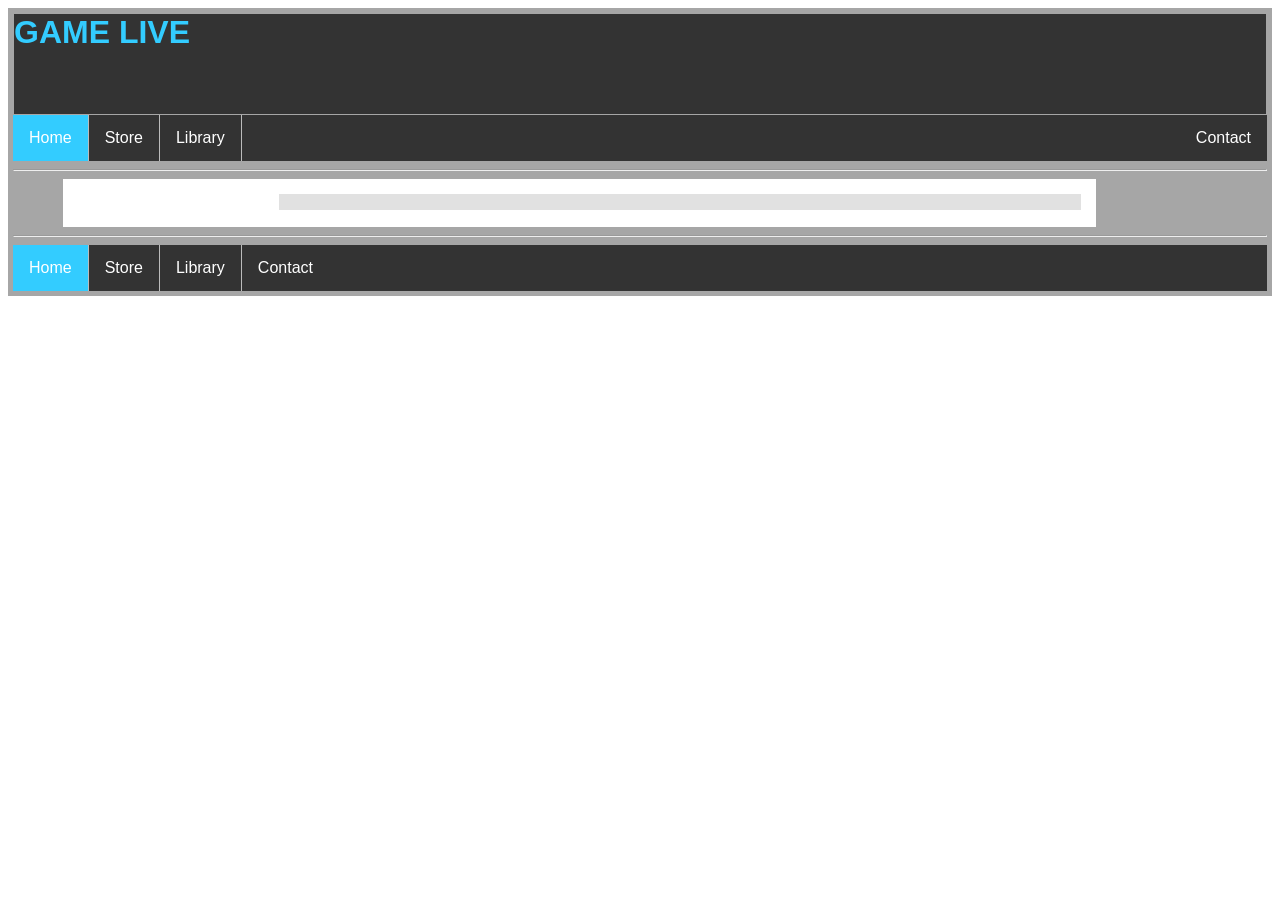
==== GameLiveHTML/Index.html @ ff0d025c "added images to store page" ====
<!DOCTYPE html>
<html>
<head>
<!-- 
	Nathan Eastep wireframe 03/24/2021
	To DO: Add images and information to content
-->
<title>Home</title>
<link rel="stylesheet" type="text/css" href="Nav.css">
<link rel="stylesheet" type="text/css" href="Main.css">
<style>

	* {
		font-family: Verdana, sans-serif
		}
	
	#container {
		background-color : #a6a6a6;
		padding:5px;
		}
		
		
	#content {
		padding:15px;
		width:80%;
		margin-left:50px;
		background-color : #fff;
		overflow: auto;
		}
		
		
	h1 {
		color: #33ccff;
		background-color: #333;
		height: 100px;
		margin: 1px	
		}
	
	section {
		color: black;
		background-color : rgba(180,180,180,.40);
		}

	.clearfix {
		overflow: auto;}
  
</style>
</head>


<body>

<div id='container'>
<header><h1>GAME LIVE</h1></header>
<nav>
	<ul>
	  <li><a class="active" href="Index.html">Home</a></li>
	  <li><a href="Store.html">Store</a></li>
	  <li><a href=Library.html>Library</a></li>
	  <li style="float:right"><a href="Contact.html">Contact</a></li>
	</ul>
</nav>
<hr />

	
	
	
	<div id='content'>
		<aside id="colOne">
		<a> <img></a>
		</aside>
		
		<section id="colTwo">
		<p></p>
		</section>
		
	</div><!--end of content-->
	
<hr />		
	
	<footer>
		<div>
			<nav>
			<ul>
				<li><a class="active" href=index.html>Home</a></li>
				<li><a href=Store.html>Store</a></li>
				<li><a href=Library.html>Library</a></li>							
				<li><a href=Contact.html>Contact</a></li>
			</ul>	
			</nav>
		</div>
	</footer>
</div>
</body>
</html>
---- GameLiveHTML/Nav.css ----
nav ul {
	  list-style-type: none;
	  margin: 0;
	  padding: 0;
	  overflow: hidden;
	  background-color: #333;
		}

	nav li {
	  float: left;
	  border-right:1px solid #bbb;
		}

	nav li:last-child {
	  border-right: none;
		}

	nav li a {
	  display: block;
	  color: white;
	  text-align: center;
	  padding: 14px 16px;
	  text-decoration: none;
		}

	nav li a:hover:not(.active) {
	  background-color: #111;
		}

	nav .active {
		background-color: #33ccff;
		}
		
	footer { clear: both;
		}
---- GameLiveHTML/Main.css ----
#colOne {
			width: 20%;
			float: left;}
			
#colTwo {
			width: 80%;
			float: right;}
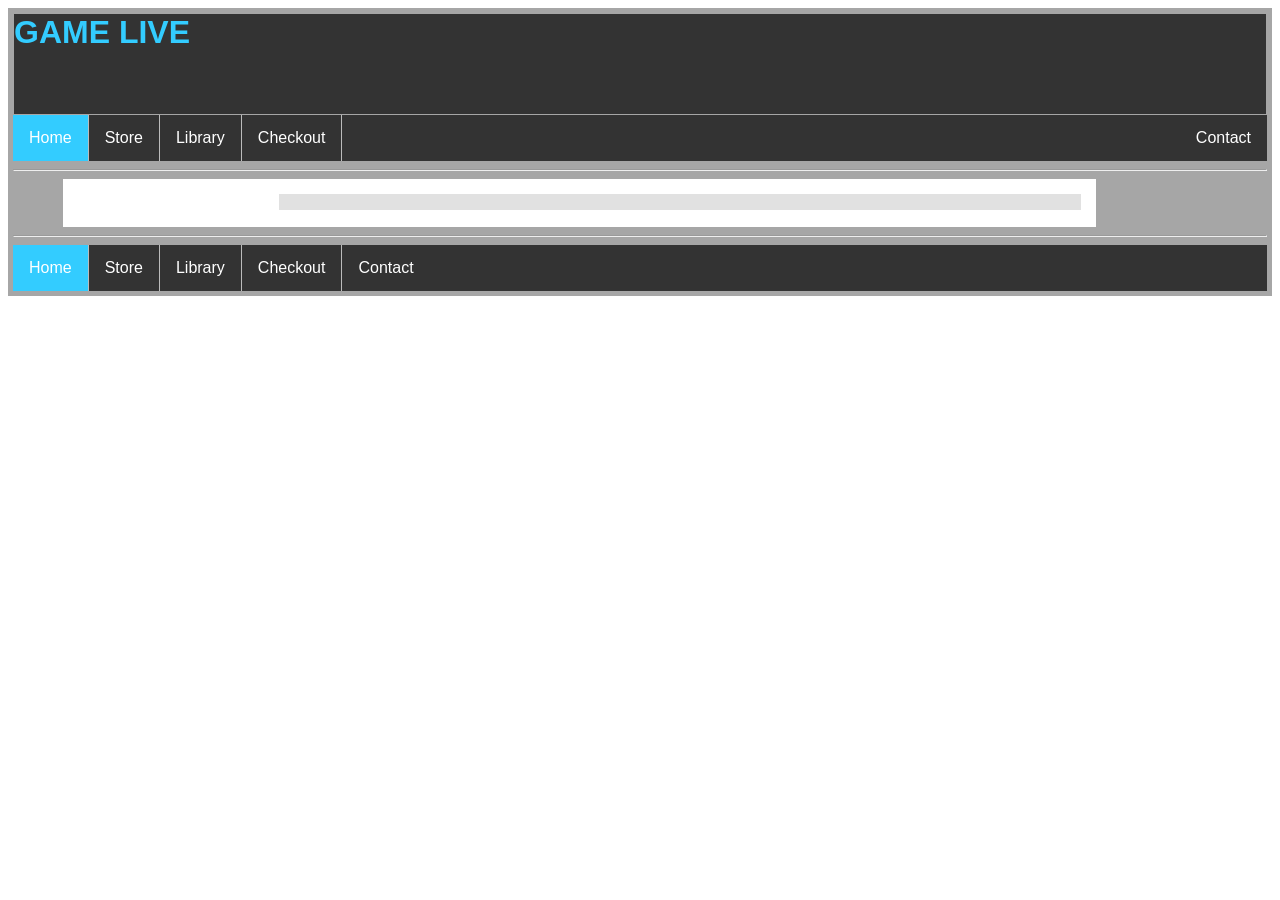
==== commit 61ee16bd: "added Checkout page and deleted html files outside folder" ====
--- a/GameLiveHTML/Index.html
+++ b/GameLiveHTML/Index.html
@@ -57,6 +57,7 @@
 	  <li><a class="active" href="Index.html">Home</a></li>
 	  <li><a href="Store.html">Store</a></li>
 	  <li><a href=Library.html>Library</a></li>
+	  <li><a href="Checkout.html">Checkout</a></li>
 	  <li style="float:right"><a href="Contact.html">Contact</a></li>
 	</ul>
 </nav>
@@ -84,7 +85,8 @@
 			<ul>
 				<li><a class="active" href=index.html>Home</a></li>
 				<li><a href=Store.html>Store</a></li>
-				<li><a href=Library.html>Library</a></li>							
+				<li><a href=Library.html>Library</a></li>
+				<li><a href="Checkout.html">Checkout</a></li>							
 				<li><a href=Contact.html>Contact</a></li>
 			</ul>	
 			</nav>
